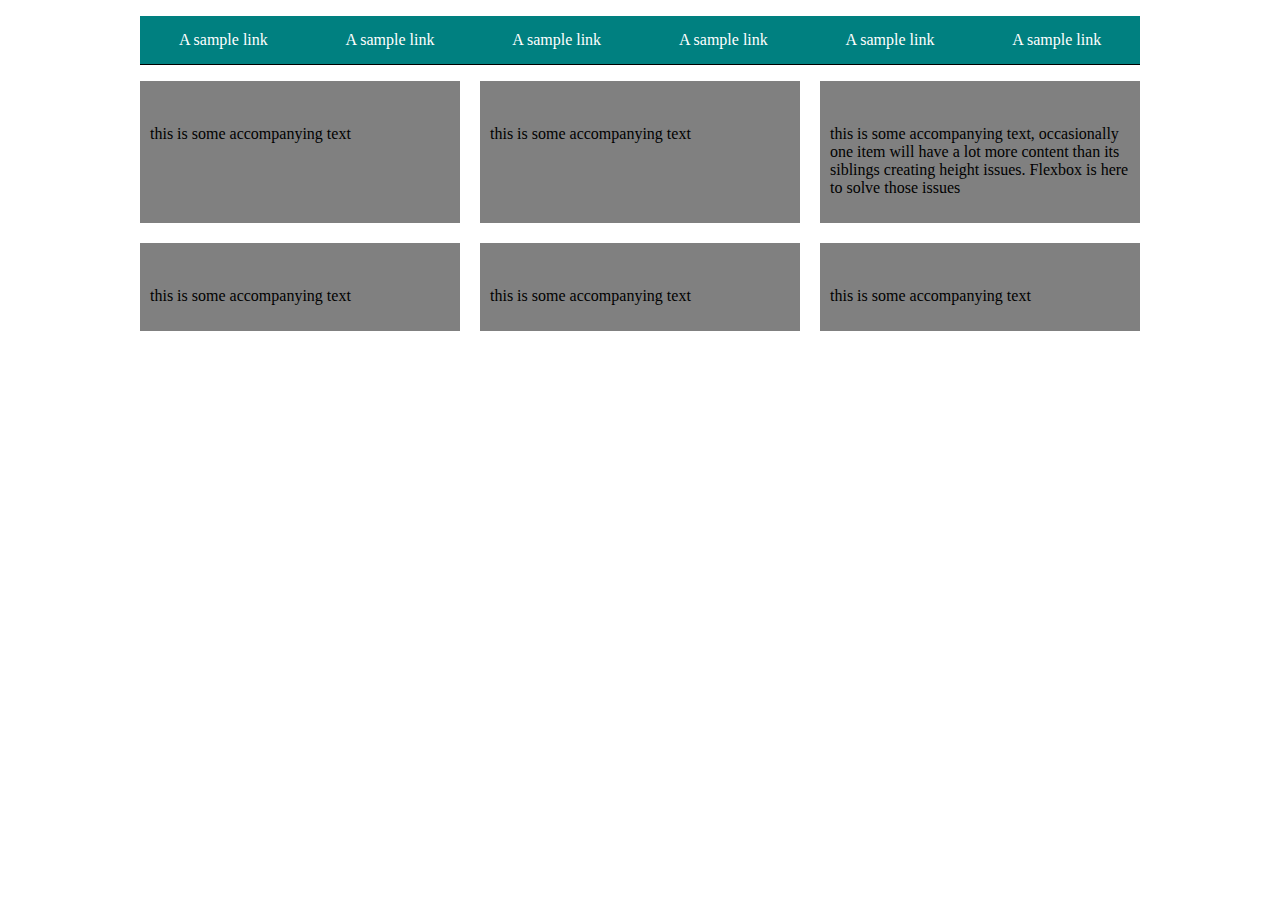
==== index-test.html @ f352b3f6 "initial commit" ====
<!DOCTYPE html>
<html lang="en">
<head>
    <meta charset="UTF-8">
    <title>Flexbox Example</title>

    <link rel="stylesheet" href="test-styles.css">
</head>
<body>
    <div class="container">
        <nav>
            <ul class="nav">
                <li class="nav-item"><a href="#">A sample link</a></li>
                <li class="nav-item"><a href="#">A sample link</a></li>
                <li class="nav-item"><a href="#">A sample link</a></li>
                <li class="nav-item"><a href="#">A sample link</a></li>
                <li class="nav-item"><a href="#">A sample link</a></li>
                <li class="nav-item"><a href="#">A sample link</a></li>
            </ul>
        </nav>
    </div>
    <div class="container">
        <ul class="gallery">
            <li class="gallery-item">
                <img src="http://loremflickr.com/300/240" alt="">
                <p>this is some accompanying text</p>
            </li>
            <li class="gallery-item">
                <img src="http://loremflickr.com/300/240" alt="">
                <p>this is some accompanying text</p>
            </li>
            <li class="gallery-item">
                <img src="http://loremflickr.com/300/240" alt="">
                <p>this is some accompanying text, occasionally one item will have a lot more content than its siblings creating height issues. Flexbox is here to solve those issues</p>
            </li>
            <li class="gallery-item">
                <img src="http://loremflickr.com/300/240" alt="">
                <p>this is some accompanying text</p>
            </li>
            <li class="gallery-item">
                <img src="http://loremflickr.com/300/240" alt="">
                <p>this is some accompanying text</p>
            </li>

            <li class="gallery-item">
                <img src="http://loremflickr.com/300/240" alt="">
                <p>this is some accompanying text</p>
            </li>


        </ul>
    </div>
</body>
</html>
---- test-styles.css ----
/* NAV EXAMPLES */
/*********************/
ul {
    list-style: none;
    padding: 0;
}

.container {
    max-width: 1000px;
    margin: 0 auto;
}

.nav {
    display: flex;
    flex-direction: column;
    justify-content: space-around;
}

.nav-item {
    display: flex;
    flex-grow: 1;
    justify-content: center;
    background-color: teal;
    border-bottom: 1px solid black;
}

@media screen and (min-width: 768px) {
    .nav {
        flex-direction: row;
    }
}

.nav-item a {
    color: white;
    text-decoration: none;
    display: block;
    padding: 15px;
}

/* GALLERY EXAMPLES */
/*********************/
.gallery {
    display: flex;
    flex-direction: row;
    justify-content: space-between;
    flex-wrap: wrap;
}

.gallery-item {
    flex-basis: 32%;
    padding: 10px;
    background-color: gray;
    box-sizing: border-box;
    margin-bottom: 20px;
}
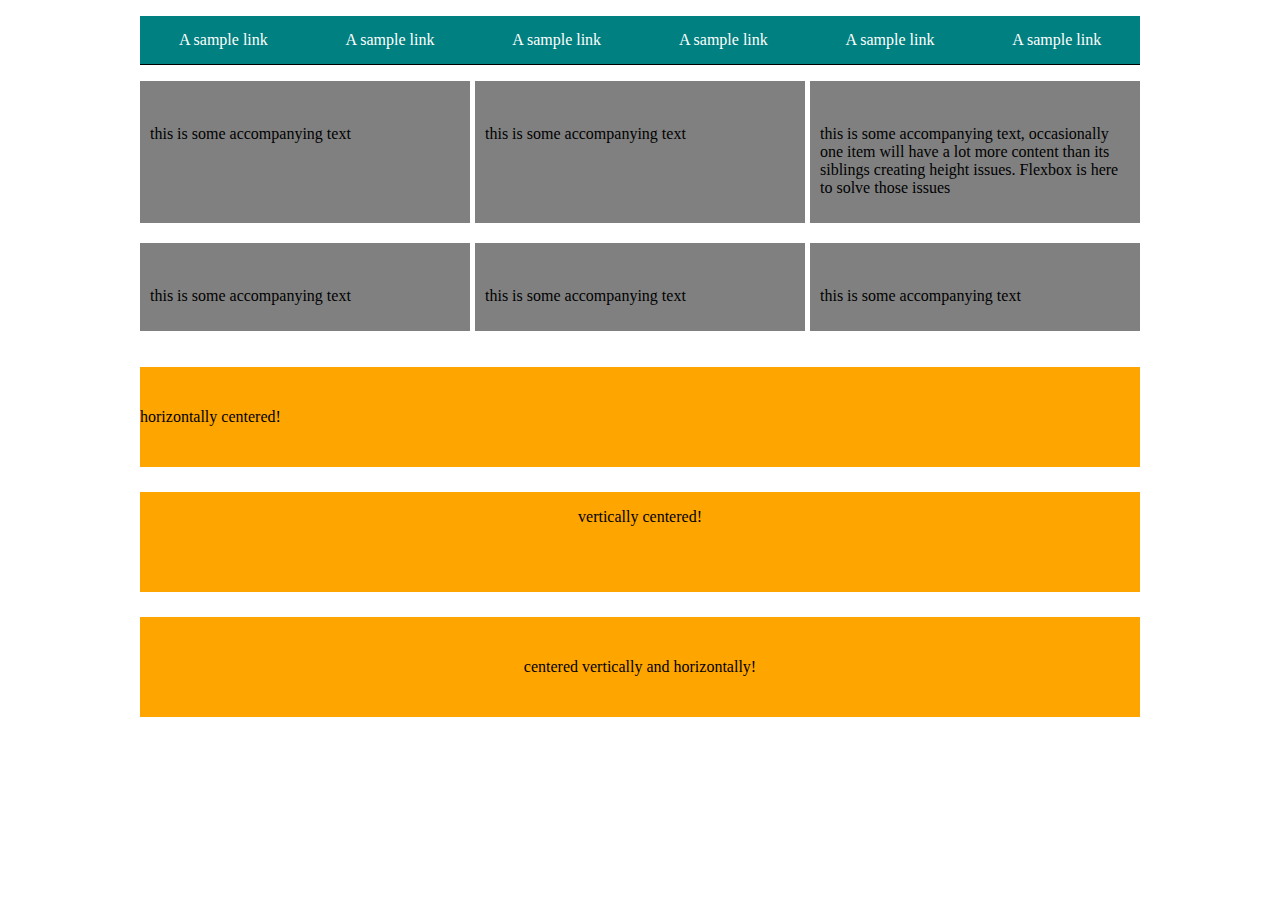
==== commit d5afff99: "more updates to presentaton" ====
--- a/index-test.html
+++ b/index-test.html
@@ -50,5 +50,11 @@
 
         </ul>
     </div>
+
+    <div class="container">
+        <div class="center-vert center"><p>horizontally centered!</p></div>
+        <div class="center-horizontal center"><p>vertically centered!</p></div>
+        <div class="center-both center"><p>centered vertically and horizontally!</p></div>
+    </div>
 </body>
 </html>
--- a/test-styles.css
+++ b/test-styles.css
@@ -8,6 +8,7 @@
 .container {
     max-width: 1000px;
     margin: 0 auto;
+    position: relative;
 }
 
 .nav {
@@ -47,9 +48,33 @@
 }
 
 .gallery-item {
-    flex-basis: 32%;
+    flex-basis: 33%;
     padding: 10px;
     background-color: gray;
     box-sizing: border-box;
     margin-bottom: 20px;
 }
+
+/* LAYOUT EXAMPLES */
+/*********************/
+.center-vert {
+    display: flex;
+    align-items: center;
+}
+
+.center-horizontal {
+    display: flex;
+    justify-content: center;
+}
+
+.center-both {
+    display: flex;
+    justify-content: center;
+    align-items: center;
+}
+
+.center {
+    height: 100px;
+    background-color: orange;
+    margin-bottom: 25px;
+}
